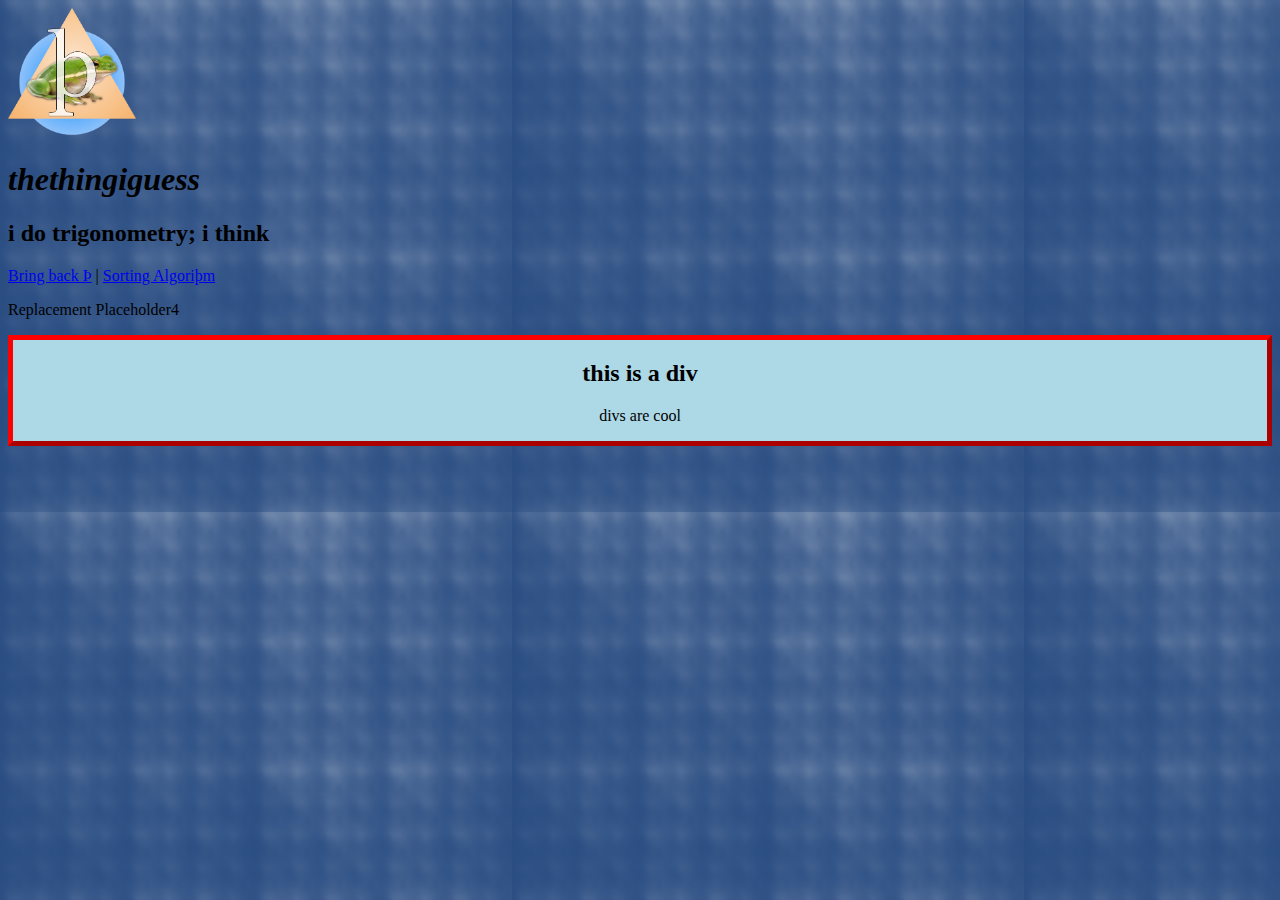
==== index.html @ efff05d3 "Add files via upload" ====
<!DOCTYPE html>
<html>

<head>
  <meta charset="utf-8">
  <meta name="viewport" content="width=device-width">
  <title>thethingiguess</title>
  <link rel="icon" type="image/x-icon" href="logo.png">
  <link href="style.css" rel="stylesheet" type="text/css" />
</head>

<body>
  <td>
    <img src="logo.png" alt="logo" width="128" height="128">
    <h1><i>thethingiguess</i></h1>
    <h2>i do trigonometry; i think 𓆟</h2>
  </td>
  <p><a href="./thorn.html">Bring back Þ</a> | <a href="./sorting.html">Sorting Algoriþm</a></p>
    <p>Replacement Placeholder4</p>
  
  <div class="myDiv">
    <h2>this is a div</h2>
    <p>divs are cool</p>
    <p id="unixtime"></p>
    <p id="innerHTML"></p>
  </div>
  
  <script src="script.js"></script>
</body>

</html>
---- style.css ----
html {
  height: 100%;
  width: 100%;
}

body {
  background: lightblue url("texture.png");
}

.myDiv {
  border: 5px outset red;
  background-color: lightblue;
  text-align: center;
}

.p {
  font-family: "verdana", sans-serif;
  color: snow;
}
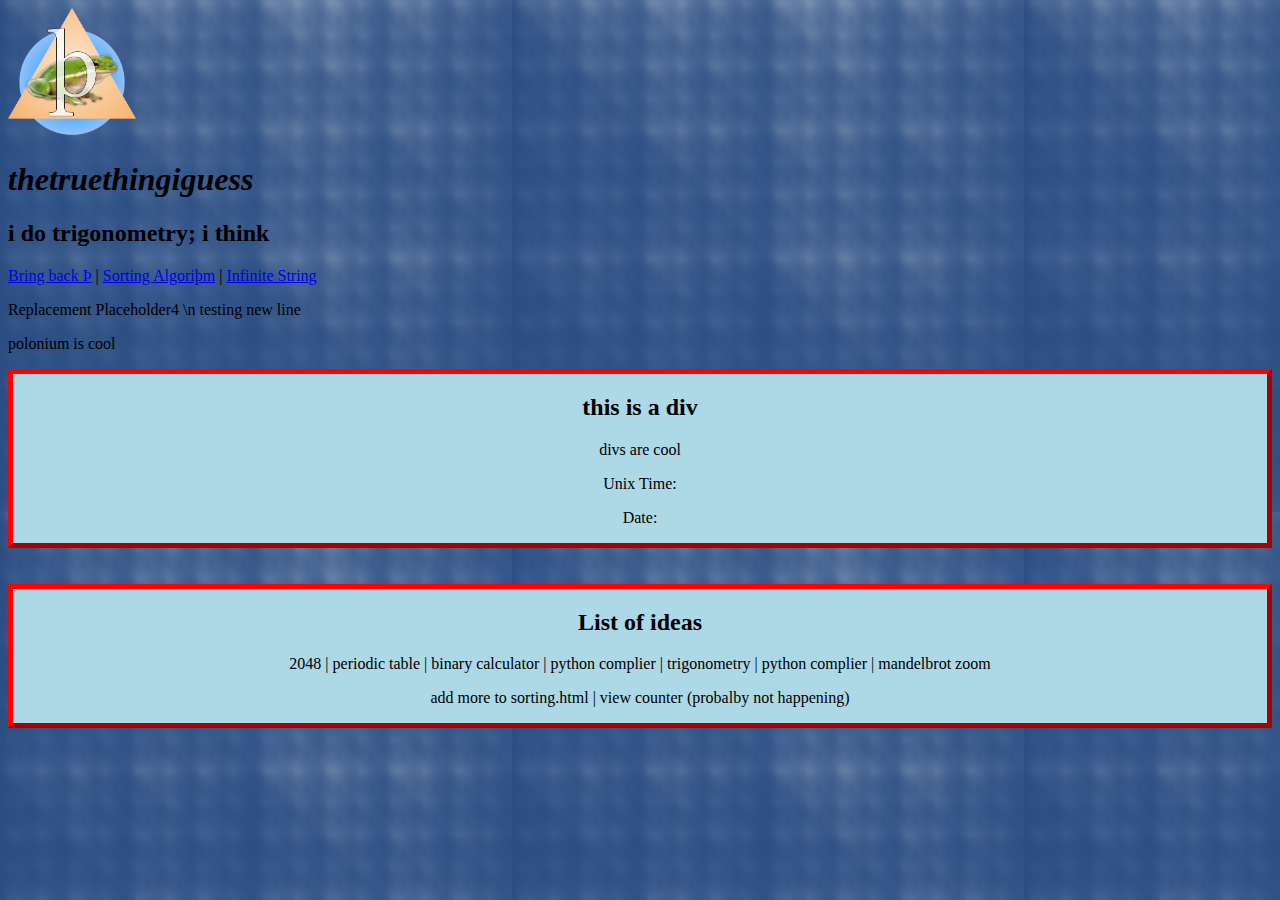
==== commit 875dceda: "Add files via upload" ====
--- a/index.html
+++ b/index.html
@@ -4,7 +4,7 @@
 <head>
   <meta charset="utf-8">
   <meta name="viewport" content="width=device-width">
-  <title>thethingiguess</title>
+  <title>thetruethingiguess</title>
   <link rel="icon" type="image/x-icon" href="logo.png">
   <link href="style.css" rel="stylesheet" type="text/css" />
 </head>
@@ -12,19 +12,24 @@
 <body>
   <td>
     <img src="logo.png" alt="logo" width="128" height="128">
-    <h1><i>thethingiguess</i></h1>
+    <h1 id="wordgenerator"><i>thetruethingiguess</i></h1>
     <h2>i do trigonometry; i think 𓆟</h2>
   </td>
-  <p><a href="./thorn.html">Bring back Þ</a> | <a href="./sorting.html">Sorting Algoriþm</a></p>
-    <p>Replacement Placeholder4</p>
+  <p><a href="./thorn.html">Bring back Þ</a> | <a href="./sorting.html">Sorting Algoriþm</a> | <a href="./scrollinf.html">Infinite String</a></p>
+    <p>Replacement Placeholder4 \n testing new line</p>
+    <p>polonium is cool</p>
   
   <div class="myDiv">
     <h2>this is a div</h2>
     <p>divs are cool</p>
-    <p id="unixtime"></p>
-    <p id="innerHTML"></p>
+    <p id="unixtime">Unix Time:</p>
+    <p id="innerHTML">Date:</p>
   </div>
-  
+  <br></br>
+  <div class="myDiv">
+    <h2>List of ideas</h2>
+    <p>2048 | periodic table | binary calculator | python complier | trigonometry | python complier | mandelbrot zoom</p>
+    <p>add more to sorting.html | view counter (probalby not happening)</p>
   <script src="script.js"></script>
 </body>
 
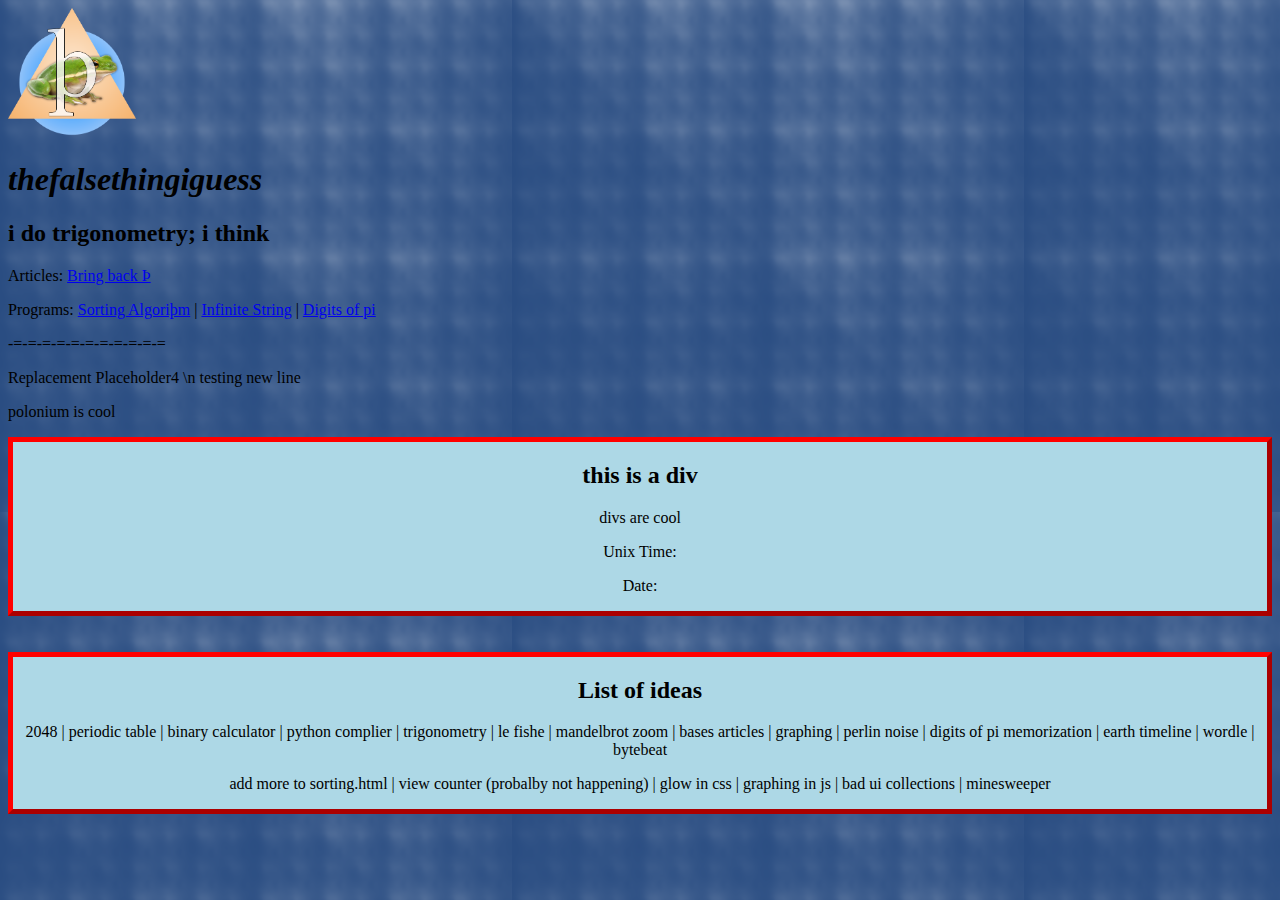
==== commit 30c57ae7: "Add files via upload" ====
--- a/index.html
+++ b/index.html
@@ -12,12 +12,14 @@
 <body>
   <td>
     <img src="logo.png" alt="logo" width="128" height="128">
-    <h1 id="wordgenerator"><i>thetruethingiguess</i></h1>
+    <h1 id="wordgenerator"><i>thefalsethingiguess</i></h1>
     <h2>i do trigonometry; i think 𓆟</h2>
   </td>
-  <p><a href="./thorn.html">Bring back Þ</a> | <a href="./sorting.html">Sorting Algoriþm</a> | <a href="./scrollinf.html">Infinite String</a></p>
-    <p>Replacement Placeholder4 \n testing new line</p>
-    <p>polonium is cool</p>
+  <p>Articles: <a href="./thorn.html">Bring back Þ</a></p>
+  <p>Programs: <a href="./sorting.html">Sorting Algoriþm</a> | <a href="./scrollinf.html">Infinite String</a> | <a href="./pi">Digits of pi</a></p>
+  <p>-=-=-=-=-=-=-=-=-=-=-=</p>
+  <p>Replacement Placeholder4 \n testing new line</p>
+  <p>polonium is cool</p>
   
   <div class="myDiv">
     <h2>this is a div</h2>
@@ -28,8 +30,8 @@
   <br></br>
   <div class="myDiv">
     <h2>List of ideas</h2>
-    <p>2048 | periodic table | binary calculator | python complier | trigonometry | python complier | mandelbrot zoom</p>
-    <p>add more to sorting.html | view counter (probalby not happening)</p>
+    <p>2048 | periodic table | binary calculator | python complier | trigonometry | le fishe | mandelbrot zoom | bases articles | graphing | perlin noise | digits of pi memorization | earth timeline | wordle | bytebeat</p>
+    <p>add more to sorting.html | view counter (probalby not happening) | glow in css | graphing in js | bad ui collections | minesweeper</p>
   <script src="script.js"></script>
 </body>
 
